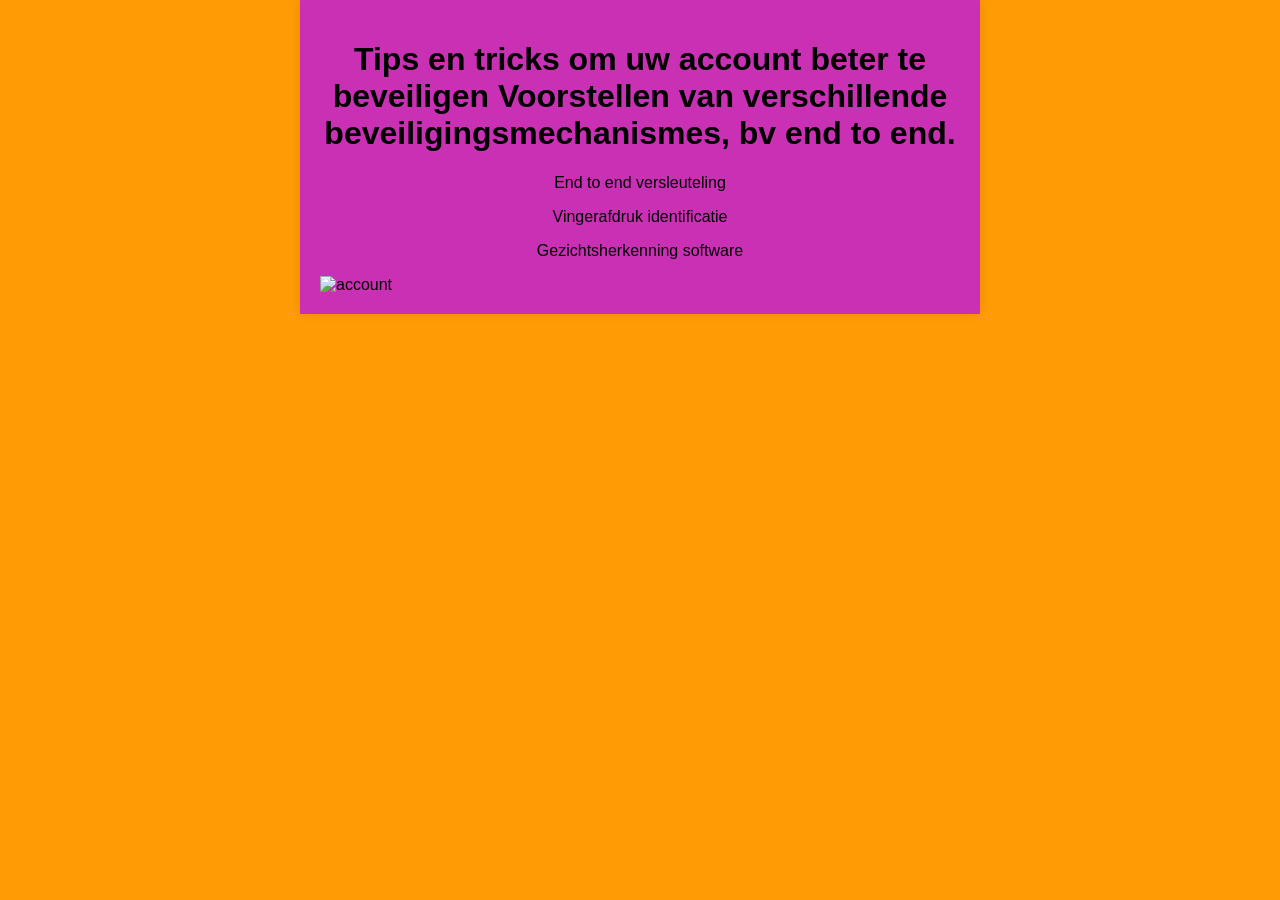
==== account.html @ 569c6f5d "....." ====
<!DOCTYPE html>
<html lang="en">
<head>
    <meta charset="UTF-8">
    <meta name="viewport" content="width=device-width, initial-scale=1.0">
    <title>Account</title>
    <style>
        body {
            font-family: Arial, sans-serif;
            margin: 0;
            padding: 0;
            background-color: #ff9b05;
        }
        .container {
            width: 50%;
            margin: auto;
            padding: 20px;
            background-color: #b506fab7;
            box-shadow: 0 0 10px rgba(0,0,0,0.1);
        }
        h1, p {
            text-align: center;
        }
    </style>
</head>
<body>
    <div class="container">
        <h1>Tips en tricks om uw account beter te beveiligen

            Voorstellen van verschillende beveiligingsmechanismes, bv end to end.</h1>
        <p>End to end versleuteling</p>
        <p>Vingerafdruk identificatie</p>
        <p>Gezichtsherkenning software</p>
    <header>
        <img src="https://th.bing.com/th/id/OIP.TC0epwJ-tPRjHt5fRzi1DgHaGP?rs=1&pid=ImgDetMain" alt="account" width="500" height="300"> 
    </header>
    </div>
</body>
</html>
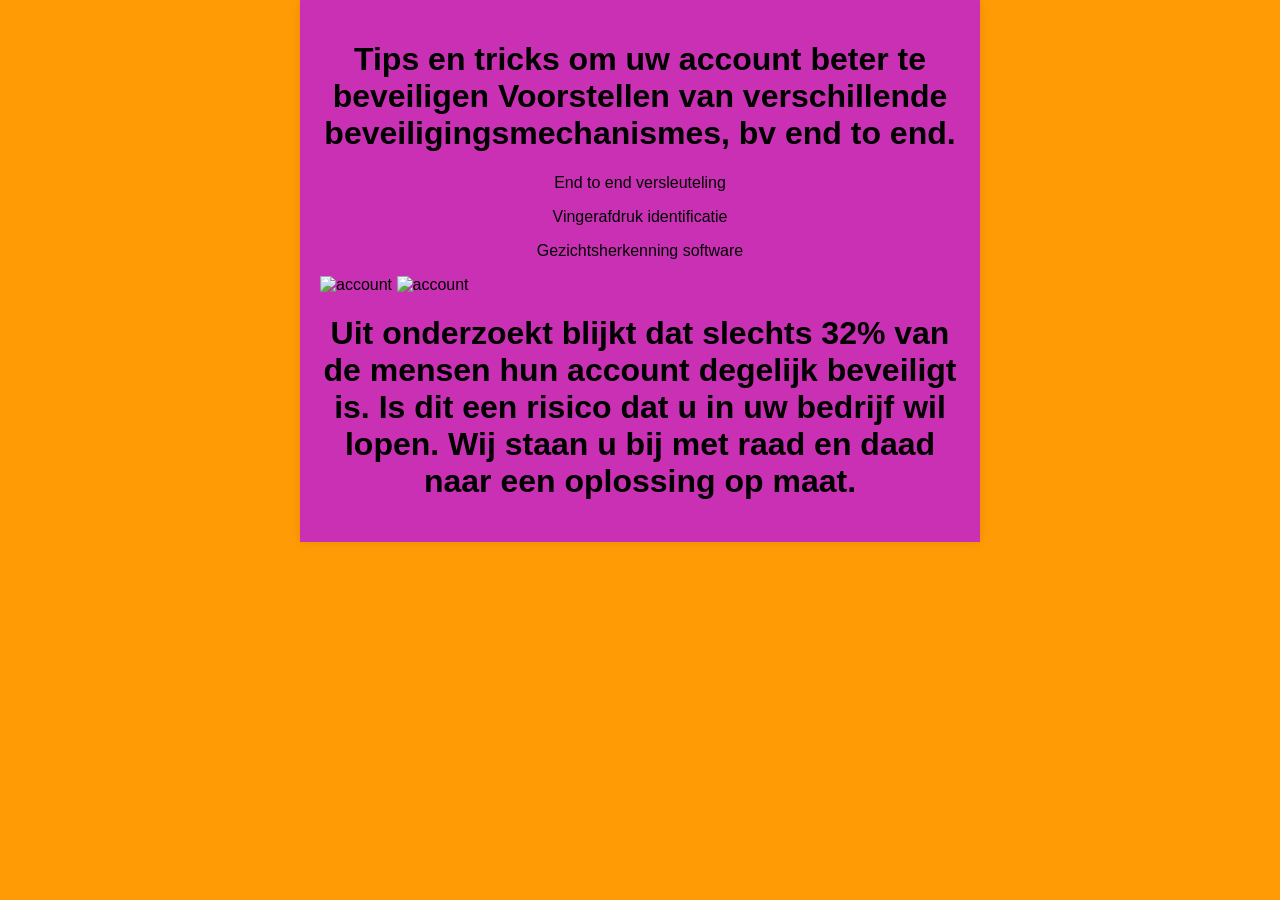
==== commit 39390f23: "yes" ====
--- a/account.html
+++ b/account.html
@@ -33,6 +33,8 @@
         <p>Gezichtsherkenning software</p>
     <header>
         <img src="https://th.bing.com/th/id/OIP.TC0epwJ-tPRjHt5fRzi1DgHaGP?rs=1&pid=ImgDetMain" alt="account" width="500" height="300"> 
+        <img src="https://i.pinimg.com/originals/9a/d9/8c/9ad98c08a0a3258a6b1400c424c81172.jpg" alt="account" width="500" height="300">
+        <h1>Uit onderzoekt blijkt dat slechts 32% van de mensen hun account degelijk beveiligt is. Is dit een risico dat u in uw bedrijf wil lopen. Wij staan u bij met raad en daad naar een oplossing op maat.</h1>
     </header>
     </div>
 </body>
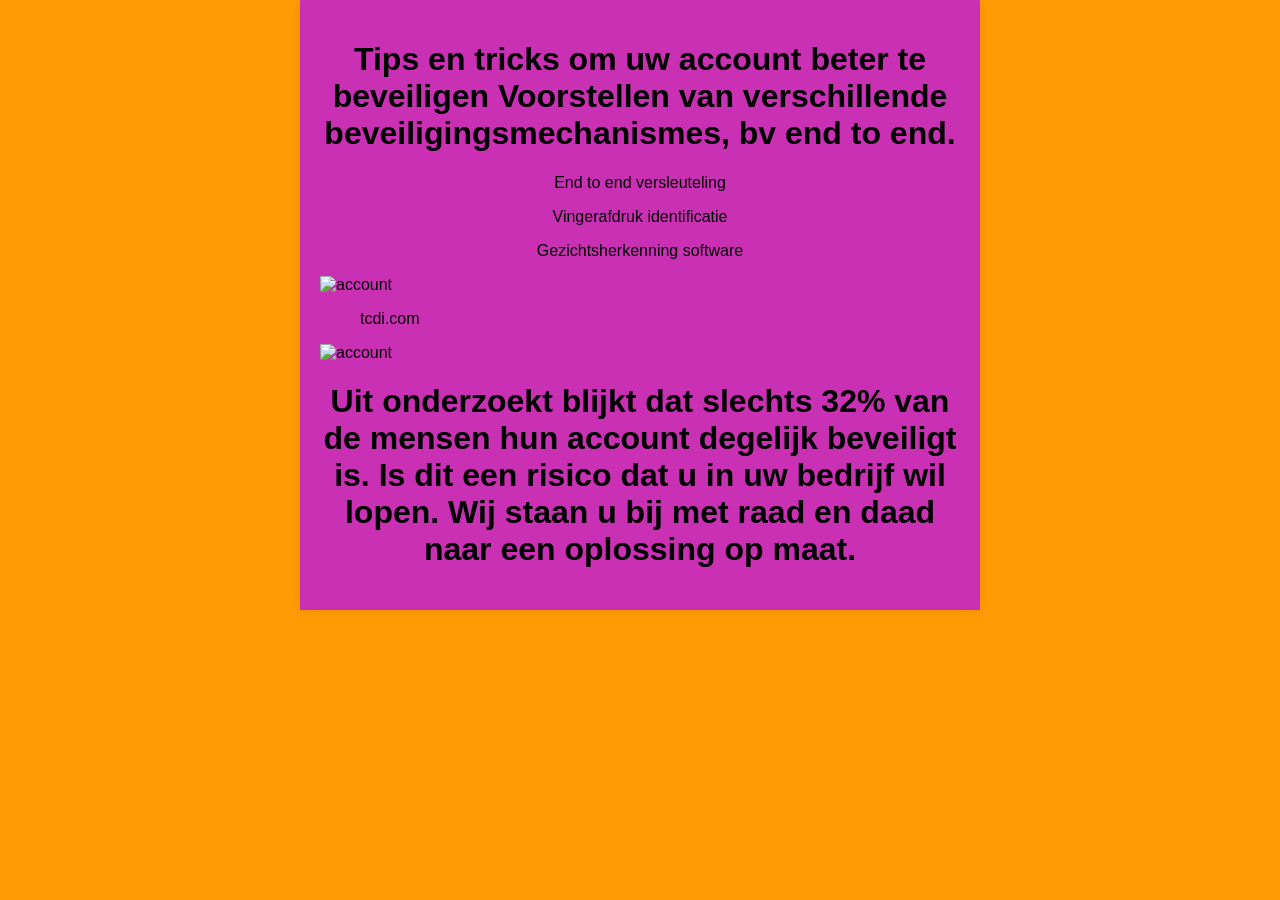
==== commit b53a702e: "yes" ====
--- a/account.html
+++ b/account.html
@@ -33,6 +33,9 @@
         <p>Gezichtsherkenning software</p>
     <header>
         <img src="https://th.bing.com/th/id/OIP.TC0epwJ-tPRjHt5fRzi1DgHaGP?rs=1&pid=ImgDetMain" alt="account" width="500" height="300"> 
+        <figure>
+            <figcaption>tcdi.com</figcaption>
+          </figure>
         <img src="https://i.pinimg.com/originals/9a/d9/8c/9ad98c08a0a3258a6b1400c424c81172.jpg" alt="account" width="500" height="300">
         <h1>Uit onderzoekt blijkt dat slechts 32% van de mensen hun account degelijk beveiligt is. Is dit een risico dat u in uw bedrijf wil lopen. Wij staan u bij met raad en daad naar een oplossing op maat.</h1>
     </header>
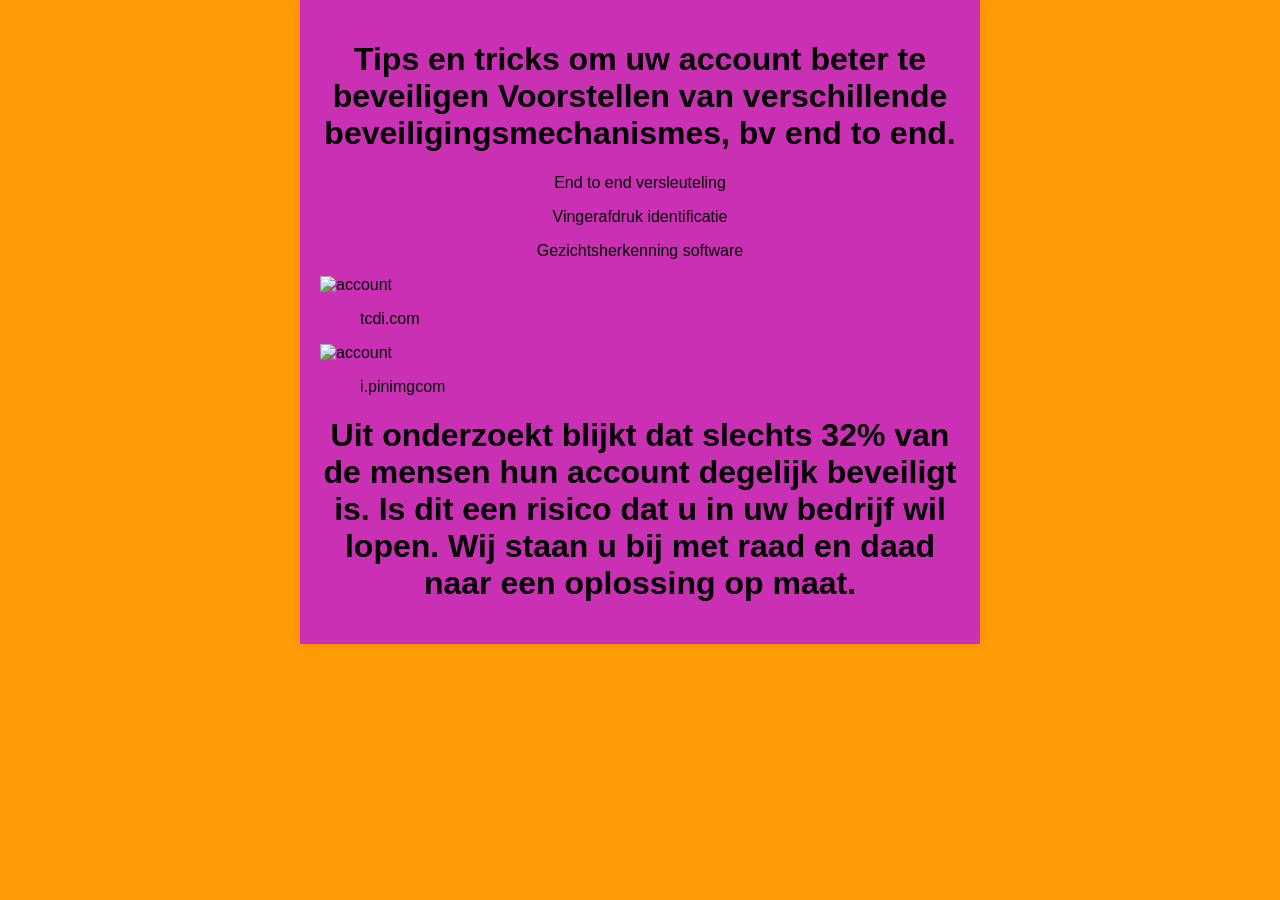
==== commit a723b4b2: "yes" ====
--- a/account.html
+++ b/account.html
@@ -37,6 +37,9 @@
             <figcaption>tcdi.com</figcaption>
           </figure>
         <img src="https://i.pinimg.com/originals/9a/d9/8c/9ad98c08a0a3258a6b1400c424c81172.jpg" alt="account" width="500" height="300">
+        <figure>
+            <figcaption>i.pinimgcom</figcaption>
+          </figure>
         <h1>Uit onderzoekt blijkt dat slechts 32% van de mensen hun account degelijk beveiligt is. Is dit een risico dat u in uw bedrijf wil lopen. Wij staan u bij met raad en daad naar een oplossing op maat.</h1>
     </header>
     </div>
